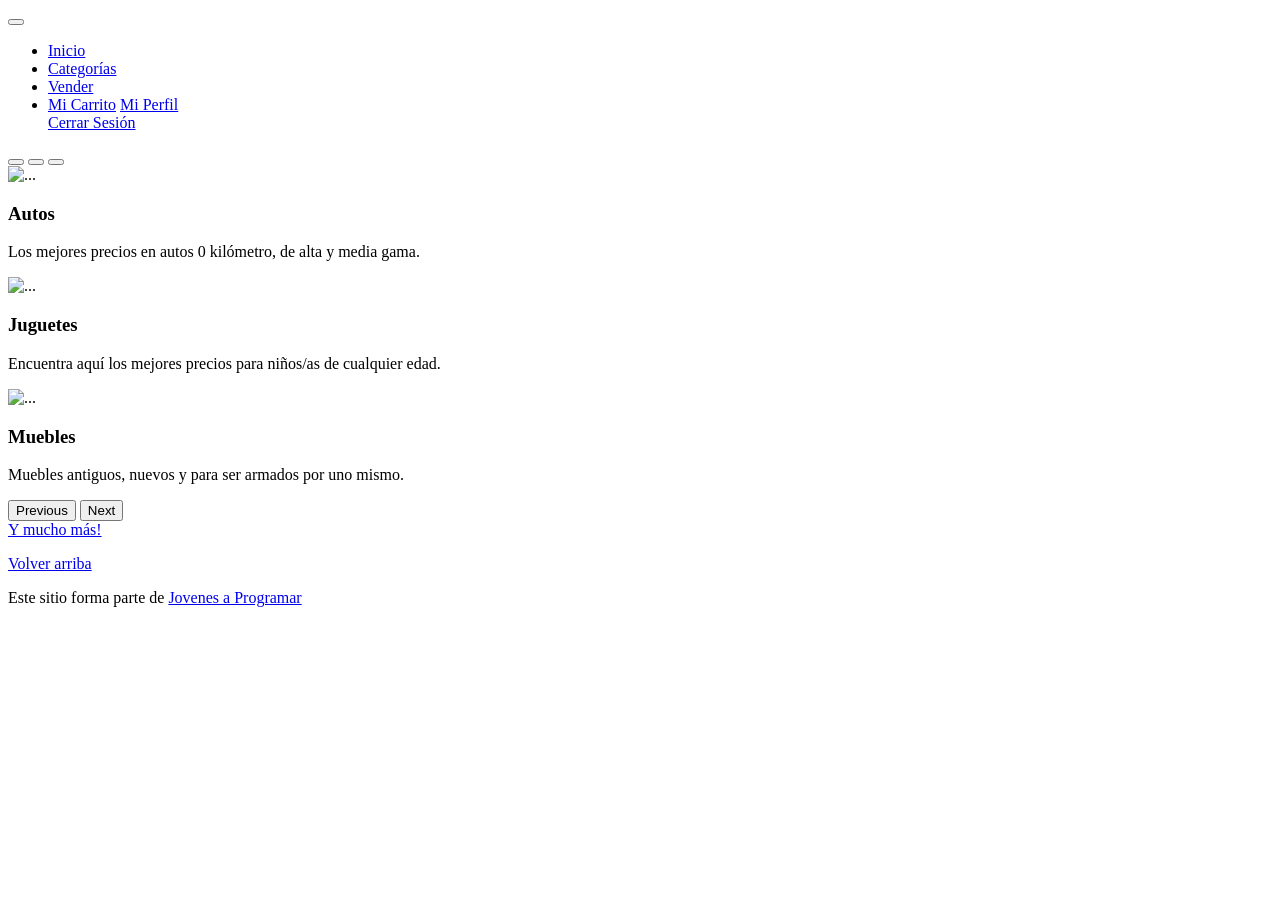
==== index.html @ 80e9104e "Add files via upload" ====
<!DOCTYPE html>
<html lang="es">

<head>
  <meta http-equiv="Content-Type" content="text/html; charset=UTF-8">
  <meta name="viewport" content="width=device-width, initial-scale=1, shrink-to-fit=no">
  <title>eMercado - Todo lo que busques está aquí</title>

  <link href="https://fonts.googleapis.com/css?family=Raleway:300,300i,400,400i,700,700i,900,900i" rel="stylesheet">
  <link href="css/bootstrap.min.css" rel="stylesheet">
  <link href="css/styles.css" rel="stylesheet">
</head>

<body>
  <nav  class="navbar navbar-expand-lg navbar-dark bg-dark p-1">
    <div class="container">
      <button class="navbar-toggler" type="button" data-bs-toggle="collapse" data-bs-target="#navbarNav"
        aria-controls="navbarNav" aria-expanded="false" aria-label="Toggle navigation">
        <span class="navbar-toggler-icon"></span>
      </button>
      <div class="collapse navbar-collapse" id="navbarNav">
        <ul class="navbar-nav w-100 justify-content-between">
          <li class="nav-item">
            <a class="nav-link active" href="index.html">Inicio</a>
          </li>
          <li class="nav-item">
            <a class="nav-link" href="categories.html">Categorías</a>
          </li>
          <li class="nav-item">
            <a class="nav-link" href="sell.html">Vender</a>
          </li>
          <!-- entrega 4 parte 2: desplegable usuario-->
          <li class="nav-item" dropdown> <!--crea desplegable-->
            <a class="nav-link dropdown-toggle" href="#" id="usuarioDropdown" role="button" data-bs-toggle="dropdown" aria-haspopup="true" aria-expanded="false"> <!--atributos para que funcione el desplegable-->
              <span id="usuario"></span> <!--muestra el nombre de usuario-->
            </a>
            <div class="dropdown-menu" aria-labelledby="usuarioDropdown"> <!--para las opciones del desplegable-->
              <a class="dropdown-item" href="cart.html">Mi Carrito</a> <!--redirige a mi carrito--> 
              <a class="dropdown-item" href="my-profile.html">Mi Perfil</a> <!--redirige a mi perfil-->
              <div class="dropdown-divider"></div> <!--separa visualmente las opciones-->
              <a class="dropdown-item" href="#" id="cerrarSesion">Cerrar Sesión</a>
            </div>
          </li>
        </ul>
      </div>
    </div>
  </nav>
  <main class="container-fluid">
    <div class="jumbotron text-center"></div>
    <div class="album py-5 bg-light">
      <main id="main-display">
        <div id="carouselExampleCaptions" class="carousel slide">
          <div class="carousel-indicators">
            <button type="button" data-bs-target="#carouselExampleCaptions" data-bs-slide-to="0" class="active"
              aria-current="true" aria-label="Slide 1"></button>
            <button type="button" data-bs-target="#carouselExampleCaptions" data-bs-slide-to="1"
              aria-label="Slide 2"></button>
            <button type="button" data-bs-target="#carouselExampleCaptions" data-bs-slide-to="2"
              aria-label="Slide 3"></button>
          </div>
          <div class="carousel-inner">
            <div id="cars" class="carousel-item active">
              <img src="img/cars_index.jpg" class="d-block w-100 img-carrusel" alt="...">
              <div class="carousel-caption d-none d-md-block">
                <h3 class="carrusel-text">Autos</h3>
                <p class="carrusel-text">Los mejores precios en autos 0 kilómetro, de alta y media gama.</p>
              </div>
            </div>
            <div id="toys" class="carousel-item">
              <img src="img/toys_index.jpg" class="d-block w-100 img-carrusel" alt="...">
              <div class="carousel-caption d-none d-md-block">
                <h3 class="carrusel-text">Juguetes</h3>
                <p class="carrusel-text">Encuentra aquí los mejores precios para niños/as de cualquier edad.</p>
              </div>
            </div>
            <div id="furniture" class="carousel-item">
              <img src="img/furniture_index.jpg" class="d-block w-100 img-carrusel" alt="...">
              <div class="carousel-caption d-none d-md-block">
                <h3 class="carrusel-text">Muebles</h3>
                <p class="carrusel-text">Muebles antiguos, nuevos y para ser armados por uno mismo.</p>
              </div>
            </div>
          </div>
          <button class="carousel-control-prev" type="button" data-bs-target="#carouselExampleCaptions"
            data-bs-slide="prev">
            <span class="carousel-control-prev-icon" aria-hidden="true"></span>
            <span class="visually-hidden">Previous</span>
          </button>
          <button class="carousel-control-next" type="button" data-bs-target="#carouselExampleCaptions"
            data-bs-slide="next">
            <span class="carousel-control-next-icon" aria-hidden="true"></span>
            <span class="visually-hidden">Next</span>
          </button>
          <br>
          
          <div class="row">
            <a id="botonmas" class="btn btn-light btn-lg btn-block" href="categories.html">Y mucho más!</a>
          </div>
        </div>
      </main>
        
      </div>
    </div>
  </main>
  <footer class="text-muted">
    <div class="container">
      <p class="float-end">
        <a href="#">Volver arriba</a>
      </p>
      <p>Este sitio forma parte de <a href="https://jovenesaprogramar.edu.uy/" target="_blank">Jovenes a Programar</a></p>
    </div>
  </footer>
  <script src="js/bootstrap.bundle.min.js"></script>
  <script src="js/index.js"></script>
  <script src="js/init.js"></script>
</body>

</html>
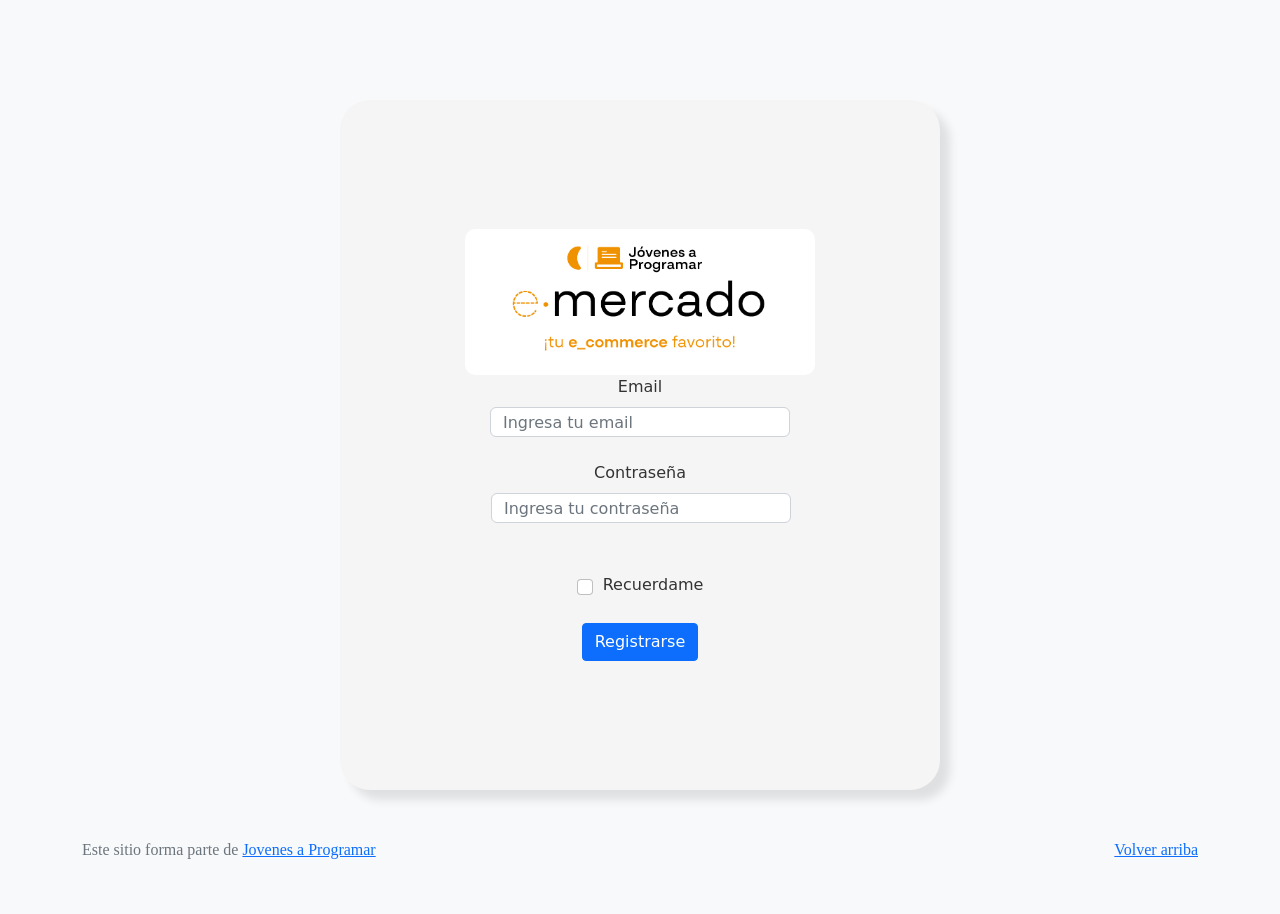
==== commit e97cb464: "funcionando" ====
--- a/index.html
+++ b/index.html
@@ -12,7 +12,7 @@
 </head>
 
 <body>
-  <nav  class="navbar navbar-expand-lg navbar-dark bg-dark p-1">
+  <nav class="navbar navbar-expand-lg navbar-dark bg-dark p-1">
     <div class="container">
       <button class="navbar-toggler" type="button" data-bs-toggle="collapse" data-bs-target="#navbarNav"
         aria-controls="navbarNav" aria-expanded="false" aria-label="Toggle navigation">
@@ -21,7 +21,7 @@
       <div class="collapse navbar-collapse" id="navbarNav">
         <ul class="navbar-nav w-100 justify-content-between">
           <li class="nav-item">
-            <a class="nav-link active" href="index.html">Inicio</a>
+            <a class="nav-link" href="index.html">Inicio</a>
           </li>
           <li class="nav-item">
             <a class="nav-link" href="categories.html">Categorías</a>
@@ -29,25 +29,29 @@
           <li class="nav-item">
             <a class="nav-link" href="sell.html">Vender</a>
           </li>
-          <!-- entrega 4 parte 2: desplegable usuario-->
           <li class="nav-item" dropdown> <!--crea desplegable-->
             <a class="nav-link dropdown-toggle" href="#" id="usuarioDropdown" role="button" data-bs-toggle="dropdown" aria-haspopup="true" aria-expanded="false"> <!--atributos para que funcione el desplegable-->
               <span id="usuario"></span> <!--muestra el nombre de usuario-->
             </a>
             <div class="dropdown-menu" aria-labelledby="usuarioDropdown"> <!--para las opciones del desplegable-->
+              <button class="dropdown-item" id="btnTema">Modo día/Modo noche</button>
               <a class="dropdown-item" href="cart.html">Mi Carrito</a> <!--redirige a mi carrito--> 
               <a class="dropdown-item" href="my-profile.html">Mi Perfil</a> <!--redirige a mi perfil-->
               <div class="dropdown-divider"></div> <!--separa visualmente las opciones-->
-              <a class="dropdown-item" href="#" id="cerrarSesion">Cerrar Sesión</a>
+              <a class="dropdown-item" href="login.html" id="cerrarSesion">Cerrar Sesión</a>
             </div>
+          
+            
+            
           </li>
         </ul>
       </div>
     </div>
+    
   </nav>
-  <main class="container-fluid">
+  <main class="container-fluid bg-dark">
     <div class="jumbotron text-center"></div>
-    <div class="album py-5 bg-light">
+    <div class="album py-5 colorindex">
       <main id="main-display">
         <div id="carouselExampleCaptions" class="carousel slide">
           <div class="carousel-indicators">
@@ -94,7 +98,7 @@
           <br>
           
           <div class="row">
-            <a id="botonmas" class="btn btn-light btn-lg btn-block" href="categories.html">Y mucho más!</a>
+            <a id="botonmas" class="btn btn-dark btn-lg btn-block" href="categories.html">Y mucho más!</a>
           </div>
         </div>
       </main>
@@ -102,7 +106,7 @@
       </div>
     </div>
   </main>
-  <footer class="text-muted">
+  <footer class="text-muted bg-dark">
     <div class="container">
       <p class="float-end">
         <a href="#">Volver arriba</a>
--- a/css/styles.css
+++ b/css/styles.css
@@ -0,0 +1,617 @@
+.jumbotron,
+.card-body,
+.container,
+.site-header {
+  font-family: 'Verdana', serif !important;
+}
+
+
+
+.jumbotron .display-4 {
+  font-weight: bold;
+}
+
+
+
+nav a {
+  text-decoration: none;
+}
+
+.bd-placeholder-img {
+  font-size: 1.125rem;
+  text-anchor: middle;
+  -webkit-user-select: none;
+  -moz-user-select: none;
+  -ms-user-select: none;
+  user-select: none;
+}
+
+@media (min-width: 768px) {
+  .bd-placeholder-img-lg {
+    font-size: 3.5rem;
+  }
+}
+
+
+
+.jumbotron {
+  height: 50vh;/*cambio para pag principal*/
+  padding: 5em inherit;
+  margin-bottom: 0;
+  background-color: #53C0FB;
+  background: url('../img/cover_back.png');
+  background-size: cover;
+  background-position: center;
+  background-repeat: no-repeat;
+  color: black;
+  font-weight: bold;
+  
+}
+
+@media (min-width: 768px) {
+  .jumbotron {
+    padding-top: 6rem;
+    padding-bottom: 6rem;
+  }
+}
+
+.jumbotron p:last-child {
+  margin-bottom: 0;
+}
+
+.jumbotron-heading {
+  font-weight: 300;
+}
+
+.jumbotron .container {
+  max-width: 40rem;
+  background-color: rgba(255, 255, 255, 0.5);
+  border-radius: 10px;
+  text-shadow: 1px 1px 2px grey;
+}
+
+.jumbotron .lead {
+  font-size: 38px;
+}
+
+footer {
+  padding-top: 3rem;
+  padding-bottom: 3rem;
+}
+
+footer p {
+  margin-bottom: .25rem;
+}
+
+.site-header a {
+  color: white;
+  transition: ease-in-out color .15s;
+}
+
+.site-header .dropdown-menu a {
+  color: black;
+}
+
+.dropzone {
+  border: 2px dashed #0087F7;
+  border-radius: 5px;
+  background: white;
+}
+
+.img-fit {
+  max-height: 100%;
+}
+
+.alert {
+  position: fixed;
+  top: 80px;
+  width: 50%;
+  left: 50%;
+  transform: translate(-50%, 0);
+}
+
+.lds-ring {
+  display: inline-block;
+  position: relative;
+  width: 64px;
+  height: 64px;
+  top: 50%;
+  left: 50%;
+}
+
+.cursor-active {
+  cursor: pointer;
+}
+
+.left {
+  float: left;
+  padding: 4px;
+  background-color: rgba(255, 255, 255, 0.5);
+}
+
+.lds-ring div {
+  box-sizing: border-box;
+  display: block;
+  position: absolute;
+  width: 51px;
+  height: 51px;
+  margin: 6px;
+  border: 6px solid #fff;
+  border-radius: 50%;
+  animation: lds-ring 1.2s cubic-bezier(0.5, 0, 0.5, 1) infinite;
+  border-color: #fff transparent transparent transparent;
+}
+
+.lds-ring div:nth-child(1) {
+  animation-delay: -0.45s;
+}
+
+.lds-ring div:nth-child(2) {
+  animation-delay: -0.3s;
+}
+
+.lds-ring div:nth-child(3) {
+  animation-delay: -0.15s;
+}
+
+@keyframes lds-ring {
+  0% {
+    transform: rotate(0deg);
+  }
+
+  100% {
+    transform: rotate(360deg);
+  }
+}
+
+#spinner-wrapper {
+  position: fixed;
+  background-color: rgba(0, 0, 0, 0.5);
+  width: 100%;
+  height: 100%;
+  top: 0;
+  left: 0;
+  z-index: 1021;
+  display: none;
+}
+
+main {
+  min-height: calc(100vh - 210px);
+}
+
+a.custom-card,
+a.custom-card:hover {
+  color: inherit;
+  text-decoration: inherit;
+}
+
+.checked {
+  color: orange;
+}
+
+
+
+.div-container {
+  display: flex;
+  flex-direction: column;
+  margin-left: 60px;
+  margin-right: 60px;
+
+}
+
+
+.div-cards {
+  display: flex;
+  flex-direction: row;
+  border: 1px solid #ccc;
+  padding: 10px;
+  text-align: left;
+  font-size: 13px;
+  color: #6a6969;
+}
+
+.div-cards .price {
+  display: flex;
+  align-items: flex-end;
+  flex-grow: 1;
+  flex-direction: column-reverse;
+  justify-content: flex-end;
+}
+
+.div-cards:hover {
+  background-color: #e7e5e5;
+  cursor: pointer;
+}
+
+.title-products {
+  text-align: center;
+  margin: 20px 0 20px 0;
+}
+
+
+#email {
+  margin-bottom: -1px;
+  border-bottom-right-radius: 0;
+  border-bottom-left-radius: 0;
+  margin: auto;
+}
+
+#password1 {
+  margin-bottom: 30px;
+  border-bottom-right-radius: 0;
+  border-bottom-left-radius: 0;
+}
+
+.form-control {
+  width: 300px;
+  height: 30px;
+}
+
+/* Rodrigo S, Rocio : Creamos otro form-control2 para product.html y categories.html */
+
+.form-control2 {
+  width: 150px;
+  height: 30px;
+  border-radius: 0.25rem;
+  border: 1px solid #ced4da
+}
+
+.col-12,
+.col-sm-6 {
+  text-align: center;
+}
+
+.form-check {
+  text-align: center;
+  display: flex;
+  align-items: center;
+  margin-top: 20px;
+  justify-content: center;
+}
+
+main.signin {
+  display: flex;
+  flex-direction: column;
+  align-items: center;
+  justify-content: center;
+}
+
+.signin {
+  display: flex;
+  margin: 0 auto;
+  max-width: 600px;
+  padding: 20px;
+  background-color: #f5f5f5;
+  border-radius: 30px;
+  box-shadow: 10px 10px 10px rgba(0, 0, 0, 0.1);
+  overflow-y: auto;
+  margin-top: 100px;
+}
+
+.signin input[type=password] {
+  transform: translatex(-9px) translatey(0px);
+  border-top-left-radius: 6px;
+  border-top-right-radius: 6px;
+  border-bottom-left-radius: 6px !important;
+  border-bottom-right-radius: 6px !important;
+}
+
+#email {
+  border-top-left-radius: 6px;
+  border-top-right-radius: 6px;
+  border-bottom-left-radius: 6px;
+  border-bottom-right-radius: 6px;
+}
+
+.signin img {
+  border-top-left-radius: 10px;
+  border-top-right-radius: 10px;
+  border-bottom-left-radius: 10px;
+  border-bottom-right-radius: 10px;
+  max-width: 350px;
+}
+
+#Busqueda {
+  margin: 20px;
+  max-width: 250px;
+  display: flex;
+  max-height: 40px;
+  float: right;
+  border-radius: 10px;
+}
+
+.estilo-lista {
+  list-style: none;
+  margin-top: 20px;
+  padding: 20px;
+}
+
+.imagenes-prod {
+  text-align: center;
+  display: flex;
+  margin-left: 500px;
+  width: 150px;
+  height: 150px;
+  margin-top: 20px;
+  justify-content: center;
+
+}
+
+.imagenes-prod img {
+  margin-left: 20px;
+  border: solid grey 0.5mm;
+}
+
+#nombre {
+  padding-left: 20px;
+  margin-top: 20px;
+
+}
+
+#btnAgregarCarrito {
+border-bottom: 25px;
+  float: right;
+  background-color:salmon;
+  border-color: salmon;
+  max-width: 120px;
+}
+
+.checked {
+  color: orange;
+}
+
+.estilo-comentarios {
+  display: block;
+  border-style: ridge;
+  border-bottom: 0%;
+}
+
+/* estilo para el nombre de usuario*/
+.nav-link#usuarioDropdown {
+  display: flex;
+  align-items: center;
+  /*centre vertical*/
+}
+
+/* icono flecha desplegable*/
+.nav-link#usuarioDropdown .navbar-toggler-icon {
+  margin-left: 5px;
+  /*espacio entre nombre usuario y flecha*/
+}
+
+
+
+
+/* Estilos tema dark-light  ENTREGA 4 PARTE 3*/
+body {
+  background-color: #f5f5f5;
+  color: #333;
+}
+
+.content {
+  background-color: #fff;
+}
+
+/* Estilos para el tema oscuro */
+body.dark-theme {
+  background-color: #333;
+  color: #f5f5f5;
+}
+
+
+
+body.dark-theme div {
+
+  color: white;
+
+}
+
+.dark-theme .content {
+  background-color: #333;
+}
+
+/* estilo menu desplegable */
+
+
+
+@media (min-width: 768px) {
+
+  .dropdown-menu {
+    margin-left: 80%;
+  }
+
+}
+
+#btnEnviar {
+  border-radius: 15px;
+  outline-color: beige;
+  font-family: Georgia, 'Times New Roman', Times, serif;
+}
+
+h2 {
+  text-align:start;
+  font-family: Verdana, Geneva, Tahoma, sans-serif;
+padding: 20px;
+  display: flex;
+  position: relative;
+}
+
+.producto {
+  border-radius: 10px;
+  border: 4px solid bisque;
+  padding: 10px;
+  margin: 15px;
+  text-align: center;
+  display: inline-block;
+  /* Mostrar productos en línea */
+  width: 200px;
+  /* Ancho fijo para cada producto */
+  vertical-align: top;
+  /* Alinear los productos en la parte superior */
+  box-sizing: border-box;
+  /* Incluir el borde en el ancho total */
+  list-style: none;
+  text-overflow: inherit;
+
+}
+
+.producto img {
+  max-width: 100%;
+  height: auto;
+}
+
+/*  Carrusel */
+.img-carrusel {
+  border-radius: 15px;
+}
+
+#carouselExampleCaptions {
+  height: 700px;
+  width: 700px;
+  margin-left: auto;
+  margin-right: auto;
+
+}
+
+.carousel-caption {
+  text-transform: initial;
+  font-family: Arial, Helvetica, sans-serif;
+  border-radius: 30px;
+}
+
+#main-display {
+  margin: 40px;
+
+}
+
+#botonmas {
+  color: rgb(255, 255, 255);
+  text-shadow: #333;
+  width: 700px;
+  margin-left: 11px;
+}
+
+#carouselExample {
+  max-width: 300px;
+  margin-left: 100px;
+
+
+}
+
+.carousel-control-next-icon,
+.carousel-control-prev-icon {
+  display: inline-block;
+  width: 2rem;
+  height: 2rem;
+  background-repeat: no-repeat;
+  background-position: 50%;
+  background-size: 100% 100%;
+  background-color: rgb(70, 70, 70);
+  padding: auto;
+}
+
+/*comentarios*/
+
+
+h6 {
+  color: salmon;
+  text-decoration: solid;
+}
+
+#comentar {
+  text-align: left;
+  color: salmon;
+}
+
+#areaDeTexto {
+  width: 270px;
+  border-radius: 15px;
+  border-color: salmon;
+}
+
+#estrellas-enviadas {
+  width: 150px;
+  border-radius: 15px;
+  color: salmon;
+  text-align: center;
+  border-color: salmon;
+}
+
+
+#btnEnviar {
+  color: beige;
+  background-color: salmon;
+  border-color: salmon;
+}
+
+
+/*Rodri S : Centrar texto del navegador*/
+.navbar-nav {
+  align-items: center;
+}
+
+/* Mano de click arriba de los div de productos relacionados */
+.producto {
+  cursor: pointer
+}
+
+
+/*estilos pagina carrito */
+
+.tabla-carrito {
+  border-collapse: collapse;
+  width: 100%;
+}
+
+
+.titulos th {
+  border-bottom: 5px solid black;
+  text-align: center;
+}
+
+.tabla-carrito td {
+  text-align: center;
+
+}
+
+.imagen-carrito {
+  width: 125px;
+  margin: 5px;
+  
+}
+
+.h1Carrito {
+  text-align: center ;
+  margin-left: 50px;
+  max-width: 210px;
+}
+
+.negrita {
+  font-weight: bold;
+}
+
+
+/* responsive punto 4 */
+
+
+
+
+
+.div-cards img {
+  max-width: 210px;
+  margin-right: 20px;
+}
+
+
+.colorindex {
+background: linear-gradient(#fbf9f7, rgb(105, 105, 105));
+}
+
+.row{
+  cursor:pointer;
+ 
+}
+
+.list-group .col:hover {
+  background-color: #ced4da;
+}
